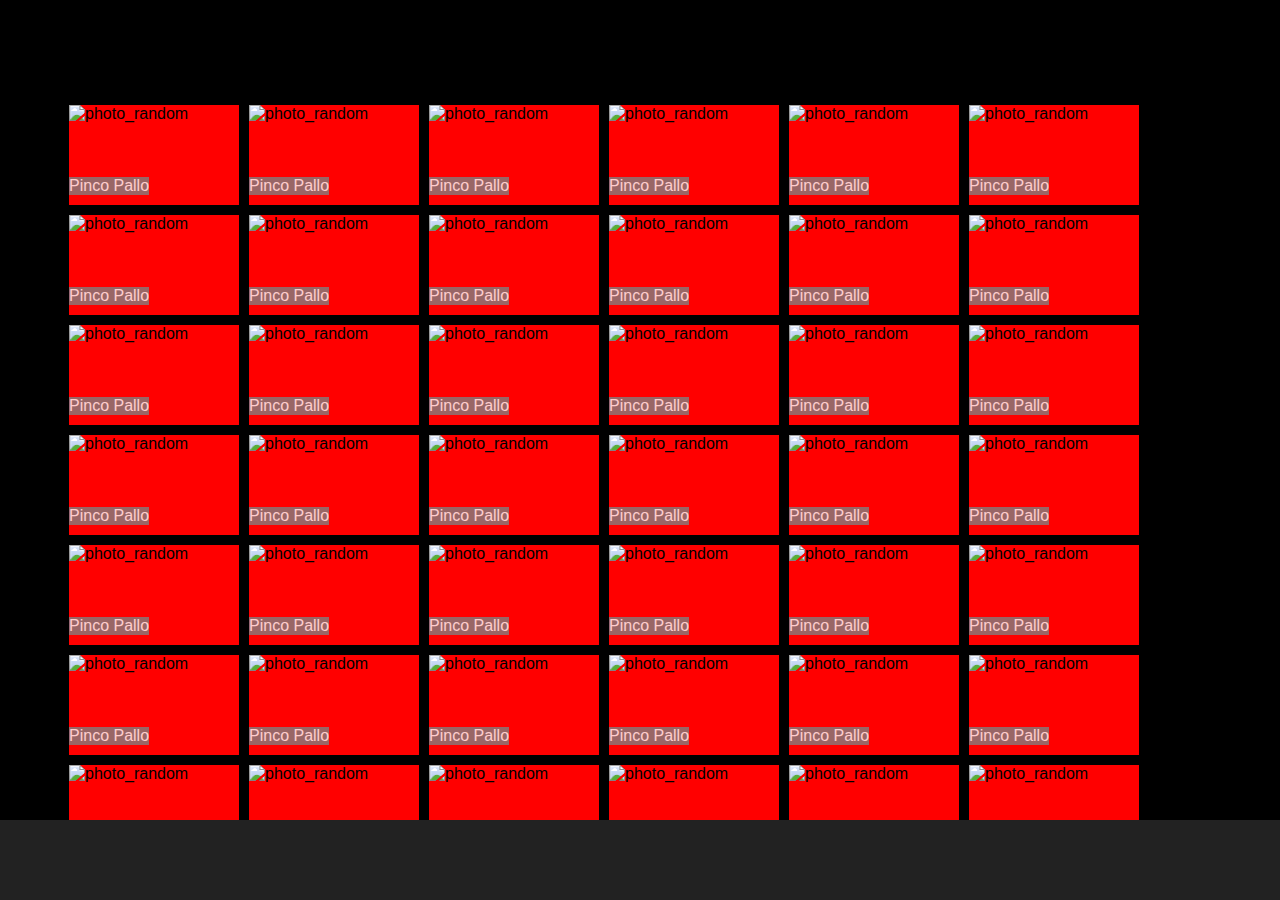
==== index.html @ 49b44897 "layout di base" ====
<!DOCTYPE html>
<html lang="en">

<head>
    <meta charset="UTF-8">
    <link rel="stylesheet" href="https://cdnjs.cloudflare.com/ajax/libs/font-awesome/6.1.1/css/all.min.css"
        integrity="sha512-KfkfwYDsLkIlwQp6LFnl8zNdLGxu9YAA1QvwINks4PhcElQSvqcyVLLD9aMhXd13uQjoXtEKNosOWaZqXgel0g=="
        crossorigin="anonymous" referrerpolicy="no-referrer" />
    <link rel="stylesheet" href="./css/style.css">
    <meta http-equiv="X-UA-Compatible" content="IE=edge">
    <meta name="viewport" content="width=device-width, initial-scale=1.0">
    <title>Document</title>
</head>

<body>

    <header>
        <div class="container_h">

        </div>

    </header>

    <main>

        <div class="container_m">

            <div class="box_movie">
                <img src="https://picsum.photos/170/100" alt="photo_random">
                <div class="up_photo">
                    <span><i class="fa-solid fa-microphone-slash"></i></span>
                    <span>Pinco Pallo</span>
                </div>
            </div>


            <div class="box_movie">
                <img src="https://picsum.photos/170/100" alt="photo_random">
                <div class="up_photo">
                    <span><i class="fa-solid fa-microphone-slash"></i></span>
                    <span>Pinco Pallo</span>
                </div>
            </div>


            <div class="box_movie">
                <img src="https://picsum.photos/170/100" alt="photo_random">
                <div class="up_photo">
                    <span><i class="fa-solid fa-microphone-slash"></i></span>
                    <span>Pinco Pallo</span>
                </div>
            </div>


            <div class="box_movie">
                <img src="https://picsum.photos/170/100" alt="photo_random">
                <div class="up_photo">
                    <span><i class="fa-solid fa-microphone-slash"></i></span>
                    <span>Pinco Pallo</span>
                </div>
            </div>


            <div class="box_movie">
                <img src="https://picsum.photos/170/100" alt="photo_random">
                <div class="up_photo">
                    <span><i class="fa-solid fa-microphone-slash"></i></span>
                    <span>Pinco Pallo</span>
                </div>
            </div>


            <div class="box_movie">
                <img src="https://picsum.photos/170/100" alt="photo_random">
                <div class="up_photo">
                    <span><i class="fa-solid fa-microphone-slash"></i></span>
                    <span>Pinco Pallo</span>
                </div>
            </div>


            <div class="box_movie">
                <img src="https://picsum.photos/170/100" alt="photo_random">
                <div class="up_photo">
                    <span><i class="fa-solid fa-microphone-slash"></i></span>
                    <span>Pinco Pallo</span>
                </div>
            </div>


            <div class="box_movie">
                <img src="https://picsum.photos/170/100" alt="photo_random">
                <div class="up_photo">
                    <span><i class="fa-solid fa-microphone-slash"></i></span>
                    <span>Pinco Pallo</span>
                </div>
            </div>


            <div class="box_movie">
                <img src="https://picsum.photos/170/100" alt="photo_random">
                <div class="up_photo">
                    <span><i class="fa-solid fa-microphone-slash"></i></span>
                    <span>Pinco Pallo</span>
                </div>
            </div>


            <div class="box_movie">
                <img src="https://picsum.photos/170/100" alt="photo_random">
                <div class="up_photo">
                    <span><i class="fa-solid fa-microphone-slash"></i></span>
                    <span>Pinco Pallo</span>
                </div>
            </div>

            <div class="box_movie">
                <img src="https://picsum.photos/170/100" alt="photo_random">
                <div class="up_photo">
                    <span><i class="fa-solid fa-microphone-slash"></i></span>
                    <span>Pinco Pallo</span>
                </div>
            </div>


            <div class="box_movie">
                <img src="https://picsum.photos/170/100" alt="photo_random">
                <div class="up_photo">
                    <span><i class="fa-solid fa-microphone-slash"></i></span>
                    <span>Pinco Pallo</span>
                </div>
            </div>


            <div class="box_movie">
                <img src="https://picsum.photos/170/100" alt="photo_random">
                <div class="up_photo">
                    <span><i class="fa-solid fa-microphone-slash"></i></span>
                    <span>Pinco Pallo</span>
                </div>
            </div>


            <div class="box_movie">
                <img src="https://picsum.photos/170/100" alt="photo_random">
                <div class="up_photo">
                    <span><i class="fa-solid fa-microphone-slash"></i></span>
                    <span>Pinco Pallo</span>
                </div>
            </div>


            <div class="box_movie">
                <img src="https://picsum.photos/170/100" alt="photo_random">
                <div class="up_photo">
                    <span><i class="fa-solid fa-microphone-slash"></i></span>
                    <span>Pinco Pallo</span>
                </div>
            </div>


            <div class="box_movie">
                <img src="https://picsum.photos/170/100" alt="photo_random">
                <div class="up_photo">
                    <span><i class="fa-solid fa-microphone-slash"></i></span>
                    <span>Pinco Pallo</span>
                </div>
            </div>


            <div class="box_movie">
                <img src="https://picsum.photos/170/100" alt="photo_random">
                <div class="up_photo">
                    <span><i class="fa-solid fa-microphone-slash"></i></span>
                    <span>Pinco Pallo</span>
                </div>
            </div>


            <div class="box_movie">
                <img src="https://picsum.photos/170/100" alt="photo_random">
                <div class="up_photo">
                    <span><i class="fa-solid fa-microphone-slash"></i></span>
                    <span>Pinco Pallo</span>
                </div>
            </div>


            <div class="box_movie">
                <img src="https://picsum.photos/170/100" alt="photo_random">
                <div class="up_photo">
                    <span><i class="fa-solid fa-microphone-slash"></i></span>
                    <span>Pinco Pallo</span>
                </div>
            </div>


            <div class="box_movie">
                <img src="https://picsum.photos/170/100" alt="photo_random">
                <div class="up_photo">
                    <span><i class="fa-solid fa-microphone-slash"></i></span>
                    <span>Pinco Pallo</span>
                </div>
            </div>

            <div class="box_movie">
                <img src="https://picsum.photos/170/100" alt="photo_random">
                <div class="up_photo">
                    <span><i class="fa-solid fa-microphone-slash"></i></span>
                    <span>Pinco Pallo</span>
                </div>
            </div>


            <div class="box_movie">
                <img src="https://picsum.photos/170/100" alt="photo_random">
                <div class="up_photo">
                    <span><i class="fa-solid fa-microphone-slash"></i></span>
                    <span>Pinco Pallo</span>
                </div>
            </div>


            <div class="box_movie">
                <img src="https://picsum.photos/170/100" alt="photo_random">
                <div class="up_photo">
                    <span><i class="fa-solid fa-microphone-slash"></i></span>
                    <span>Pinco Pallo</span>
                </div>
            </div>


            <div class="box_movie">
                <img src="https://picsum.photos/170/100" alt="photo_random">
                <div class="up_photo">
                    <span><i class="fa-solid fa-microphone-slash"></i></span>
                    <span>Pinco Pallo</span>
                </div>
            </div>


            <div class="box_movie">
                <img src="https://picsum.photos/170/100" alt="photo_random">
                <div class="up_photo">
                    <span><i class="fa-solid fa-microphone-slash"></i></span>
                    <span>Pinco Pallo</span>
                </div>
            </div>


            <div class="box_movie">
                <img src="https://picsum.photos/170/100" alt="photo_random">
                <div class="up_photo">
                    <span><i class="fa-solid fa-microphone-slash"></i></span>
                    <span>Pinco Pallo</span>
                </div>
            </div>


            <div class="box_movie">
                <img src="https://picsum.photos/170/100" alt="photo_random">
                <div class="up_photo">
                    <span><i class="fa-solid fa-microphone-slash"></i></span>
                    <span>Pinco Pallo</span>
                </div>
            </div>


            <div class="box_movie">
                <img src="https://picsum.photos/170/100" alt="photo_random">
                <div class="up_photo">
                    <span><i class="fa-solid fa-microphone-slash"></i></span>
                    <span>Pinco Pallo</span>
                </div>
            </div>


            <div class="box_movie">
                <img src="https://picsum.photos/170/100" alt="photo_random">
                <div class="up_photo">
                    <span><i class="fa-solid fa-microphone-slash"></i></span>
                    <span>Pinco Pallo</span>
                </div>
            </div>


            <div class="box_movie">
                <img src="https://picsum.photos/170/100" alt="photo_random">
                <div class="up_photo">
                    <span><i class="fa-solid fa-microphone-slash"></i></span>
                    <span>Pinco Pallo</span>
                </div>
            </div>

            <div class="box_movie">
                <img src="https://picsum.photos/170/100" alt="photo_random">
                <div class="up_photo">
                    <span><i class="fa-solid fa-microphone-slash"></i></span>
                    <span>Pinco Pallo</span>
                </div>
            </div>


            <div class="box_movie">
                <img src="https://picsum.photos/170/100" alt="photo_random">
                <div class="up_photo">
                    <span><i class="fa-solid fa-microphone-slash"></i></span>
                    <span>Pinco Pallo</span>
                </div>
            </div>


            <div class="box_movie">
                <img src="https://picsum.photos/170/100" alt="photo_random">
                <div class="up_photo">
                    <span><i class="fa-solid fa-microphone-slash"></i></span>
                    <span>Pinco Pallo</span>
                </div>
            </div>


            <div class="box_movie">
                <img src="https://picsum.photos/170/100" alt="photo_random">
                <div class="up_photo">
                    <span><i class="fa-solid fa-microphone-slash"></i></span>
                    <span>Pinco Pallo</span>
                </div>
            </div>


            <div class="box_movie">
                <img src="https://picsum.photos/170/100" alt="photo_random">
                <div class="up_photo">
                    <span><i class="fa-solid fa-microphone-slash"></i></span>
                    <span>Pinco Pallo</span>
                </div>
            </div>


            <div class="box_movie">
                <img src="https://picsum.photos/170/100" alt="photo_random">
                <div class="up_photo">
                    <span><i class="fa-solid fa-microphone-slash"></i></span>
                    <span>Pinco Pallo</span>
                </div>
            </div>


            <div class="box_movie">
                <img src="https://picsum.photos/170/100" alt="photo_random">
                <div class="up_photo">
                    <span><i class="fa-solid fa-microphone-slash"></i></span>
                    <span>Pinco Pallo</span>
                </div>
            </div>


            <div class="box_movie">
                <img src="https://picsum.photos/170/100" alt="photo_random">
                <div class="up_photo">
                    <span><i class="fa-solid fa-microphone-slash"></i></span>
                    <span>Pinco Pallo</span>
                </div>
            </div>


            <div class="box_movie">
                <img src="https://picsum.photos/170/100" alt="photo_random">
                <div class="up_photo">
                    <span><i class="fa-solid fa-microphone-slash"></i></span>
                    <span>Pinco Pallo</span>
                </div>
            </div>


            <div class="box_movie">
                <img src="https://picsum.photos/170/100" alt="photo_random">
                <div class="up_photo">
                    <span><i class="fa-solid fa-microphone-slash"></i></span>
                    <span>Pinco Pallo</span>
                </div>
            </div>

            <div class="box_movie">
                <img src="https://picsum.photos/170/100" alt="photo_random">
                <div class="up_photo">
                    <span><i class="fa-solid fa-microphone-slash"></i></span>
                    <span>Pinco Pallo</span>
                </div>
            </div>


            <div class="box_movie">
                <img src="https://picsum.photos/170/100" alt="photo_random">
                <div class="up_photo">
                    <span><i class="fa-solid fa-microphone-slash"></i></span>
                    <span>Pinco Pallo</span>
                </div>
            </div>


            <div class="box_movie">
                <img src="https://picsum.photos/170/100" alt="photo_random">
                <div class="up_photo">
                    <span><i class="fa-solid fa-microphone-slash"></i></span>
                    <span>Pinco Pallo</span>
                </div>
            </div>


            <div class="box_movie">
                <img src="https://picsum.photos/170/100" alt="photo_random">
                <div class="up_photo">
                    <span><i class="fa-solid fa-microphone-slash"></i></span>
                    <span>Pinco Pallo</span>
                </div>
            </div>


            <div class="box_movie">
                <img src="https://picsum.photos/170/100" alt="photo_random">
                <div class="up_photo">
                    <span><i class="fa-solid fa-microphone-slash"></i></span>
                    <span>Pinco Pallo</span>
                </div>
            </div>


            <div class="box_movie">
                <img src="https://picsum.photos/170/100" alt="photo_random">
                <div class="up_photo">
                    <span><i class="fa-solid fa-microphone-slash"></i></span>
                    <span>Pinco Pallo</span>
                </div>
            </div>


            <div class="box_movie">
                <img src="https://picsum.photos/170/100" alt="photo_random">
                <div class="up_photo">
                    <span><i class="fa-solid fa-microphone-slash"></i></span>
                    <span>Pinco Pallo</span>
                </div>
            </div>


            <div class="box_movie">
                <img src="https://picsum.photos/170/100" alt="photo_random">
                <div class="up_photo">
                    <span><i class="fa-solid fa-microphone-slash"></i></span>
                    <span>Pinco Pallo</span>
                </div>
            </div>


            <div class="box_movie">
                <img src="https://picsum.photos/170/100" alt="photo_random">
                <div class="up_photo">
                    <span><i class="fa-solid fa-microphone-slash"></i></span>
                    <span>Pinco Pallo</span>
                </div>
            </div>


            <div class="box_movie">
                <img src="https://picsum.photos/170/100" alt="photo_random">
                <div class="up_photo">
                    <span><i class="fa-solid fa-microphone-slash"></i></span>
                    <span>Pinco Pallo</span>
                </div>
            </div>

            

        </div>


    </main>

    <footer>

        <div class="container_f">

            <div class="f_left">
                

            </div>

            <div class="f_center">

            </div>

            <div class="f_right">

            </div>

        </div>

    </footer>

</body>

</html>
---- css/style.css ----
*{
    margin: 0;
    padding: 0;
    box-sizing: border-box;
    font-family: Arial, Helvetica, sans-serif;
}


header{
    height: 100px;
    width: 100%;
    background-color: black;
    position: fixed;
    z-index: 1;
}

main{
    background-color: black;
    display: flex;
    justify-content: center;
    overflow: scroll;
}

.container_m{
    width: 90%;
    display: flex;
    flex-wrap: wrap;
    height: 100vh;
    padding-top: 100px;
    
}

.box_movie{
    width: 170px;
    height: 100px;
    background-color: red;
    margin: 5px;
    position: relative;
}

.box_movie img{
    width: 100%;;
}

.up_photo{
    background-color: gray;
    opacity: 0.8;
    position: absolute;
    bottom: 10px;
    left: 0;
}

.up_photo span{
    color: white;
}

footer{
    height: 80px;
    width: 100%;
    background-color: #222222;
    position: fixed;
    bottom: 0;
    left: 0;
    
}

.container_f{

}
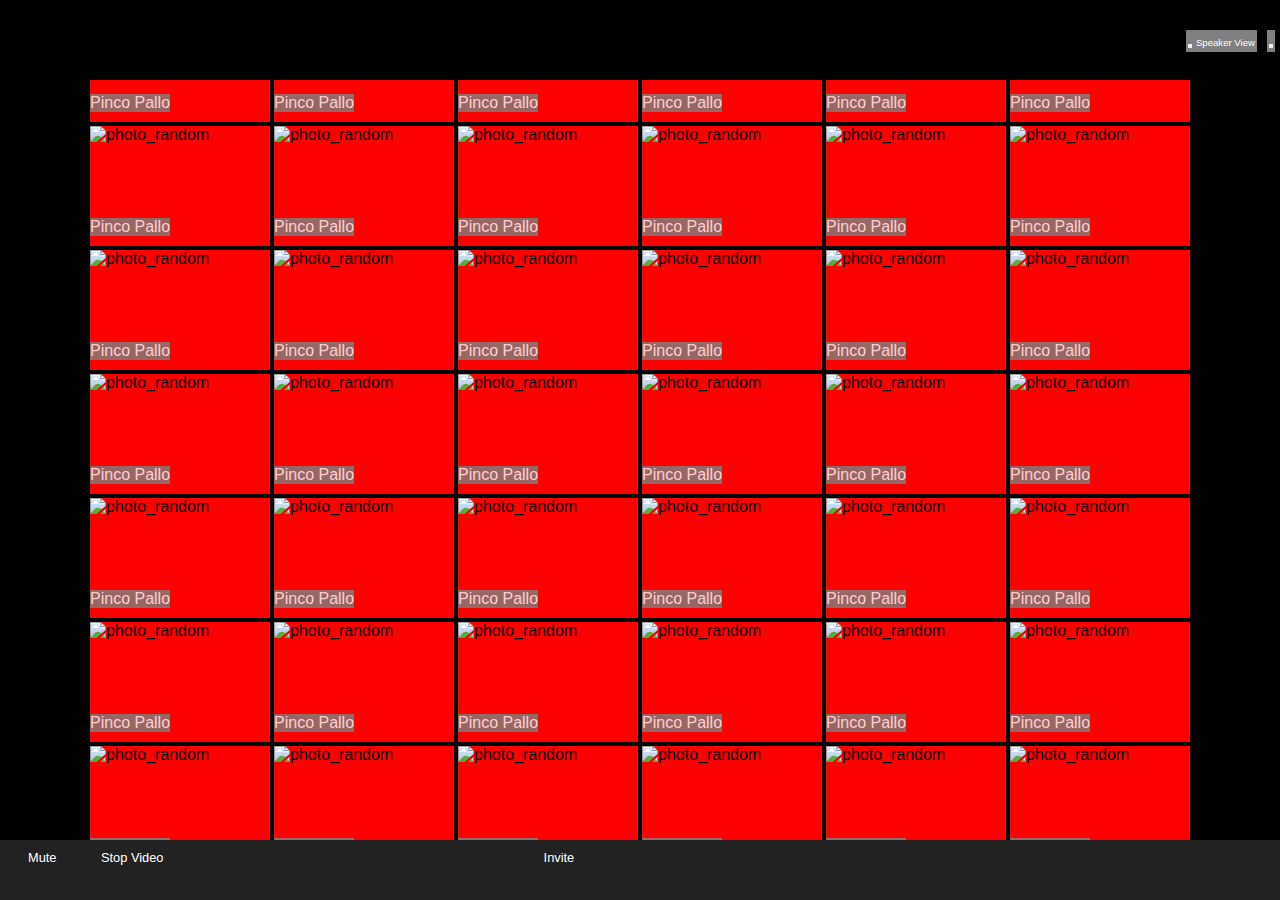
==== commit b30838e0: "layout position" ====
--- a/index.html
+++ b/index.html
@@ -17,6 +17,21 @@
     <header>
         <div class="container_h">
 
+            <div class="container_button">
+                
+                <div class="button">
+                    <button><i class="fa-solid fa-grip"></i></button>
+                    <span>Speaker View</span>
+                </div>
+    
+                <div class="button">
+                    <button><i class="fa-solid fa-grip"></i></button>
+                </div>
+            </div>
+
+            
+
+
         </div>
 
     </header>
@@ -478,16 +493,49 @@
     </main>
 
     <footer>
-
+        <!-- Sezione sinistra -->
         <div class="container_f">
 
+            <!-- Bottone microfono -->
             <div class="f_left">
+                <div class="icon">
+                    <button class="button_style"><i class="fa-solid fa-microphone-lines-slash"></i></button>
+                    <span>Mute</span>
+                    
+                </div>
+
+                <div class="arrow button_style">
+                    <button class="button_style_s"><i class="fa-solid fa-chevron-up"></i></button>
+                </div>
+
+                <!-- Bottone Video -->
+                <div class="icon">
+                    <button class="button_style"><i class="fa-solid fa-video"></i></button>
+                    <span>Stop Video</span>
+                    
+                </div>
+
+                <div class="arrow button_style">
+                    <button class="button_style_s"><i class="fa-solid fa-chevron-up"></i></button>
+                </div>
                 
 
             </div>
 
             <div class="f_center">
 
+                <!-- Bottone add user -->
+            <div class="f_left">
+                <div class="icon">
+                    <button class="button_style"><i class="fa-solid fa-user-plus"></i></button>
+                    <span>Invite</span>
+                    
+                </div>
+
+                <div class="arrow button_style">
+                    <button class="button_style_s"><i class="fa-solid fa-chevron-up"></i></button>
+                </div>
+
             </div>
 
             <div class="f_right">
--- a/css/style.css
+++ b/css/style.css
@@ -7,39 +7,81 @@
 
 
 header{
-    height: 100px;
     width: 100%;
     background-color: black;
-    position: fixed;
     z-index: 1;
+    position: absolute;
+    top: 0;
+    left: 0;
 }
 
 main{
     background-color: black;
     display: flex;
     justify-content: center;
+    height: 100vh;
     overflow: scroll;
 }
+
+footer{
+    min-height: 60px;
+    width: 100%;
+    background-color: #222222;
+    position: absolute;
+    bottom: 0;
+    left: 0; 
+}
+
+
+
+
+.container_h{
+    position: relative;
+    margin: 0 auto;
+    height: 80px;
+}
+
+.container_button{
+    display: flex;
+    flex-wrap: wrap;
+    position: absolute;
+    top: 25px;
+    right: 0;
+}
+
+.button{
+    background-color: gray;
+    padding: 2px;
+    margin: 5px;
+}
+
+.button span{
+    color: white;
+    font-size: 0.6rem;
+}
+
 
 .container_m{
     width: 90%;
     display: flex;
+    justify-content: center;
     flex-wrap: wrap;
-    height: 100vh;
-    padding-top: 100px;
-    
+
 }
 
+
+
 .box_movie{
-    width: 170px;
-    height: 100px;
+    width: 180px;
+    height: 120px;
     background-color: red;
-    margin: 5px;
+    margin: 2px;
     position: relative;
 }
 
 .box_movie img{
-    width: 100%;;
+    width: 100%;
+    height: 100%;
 }
 
 .up_photo{
@@ -54,20 +96,72 @@
     color: white;
 }
 
-footer{
-    height: 80px;
-    width: 100%;
-    background-color: #222222;
-    position: fixed;
-    bottom: 0;
-    left: 0;
-    
+
+
+.container_f{
+    display: flex;
+    justify-content: center;
+
 }
 
-.container_f{
+.f_left{
+    flex-grow: 1;
+    display: flex;
+    align-items: center;
+}
 
+.f_center{
+    flex-grow: 2;
+    display: flex;
+    align-items: center;
+
+}
+
+.f_right{
+    flex-grow: 1;
+    display: flex;
+    align-items: center;
+}
+
+.icon{
+    position: relative;
+    text-align: center;
+    padding: 5px;
+    width: 80px;
+}
+
+.icon span{
+    font-size: 0.8rem;
+    color: white;
+    display: inline-block;
+}
+
+
+.button_style{
+    font-size: 30px;
+    border: none;
+    text-decoration: none;
+    background-color: #222222;
+    color: white;
+}
+
+.button_style_s{
+    font-size: 12px;
+    border: none;
+    text-decoration: none;
+    background-color: #222222;
+    color: white;
+}
+
+
+
+.arrow{
+    padding: 0px 5px;
 }
 
 
 
 
+
+
+
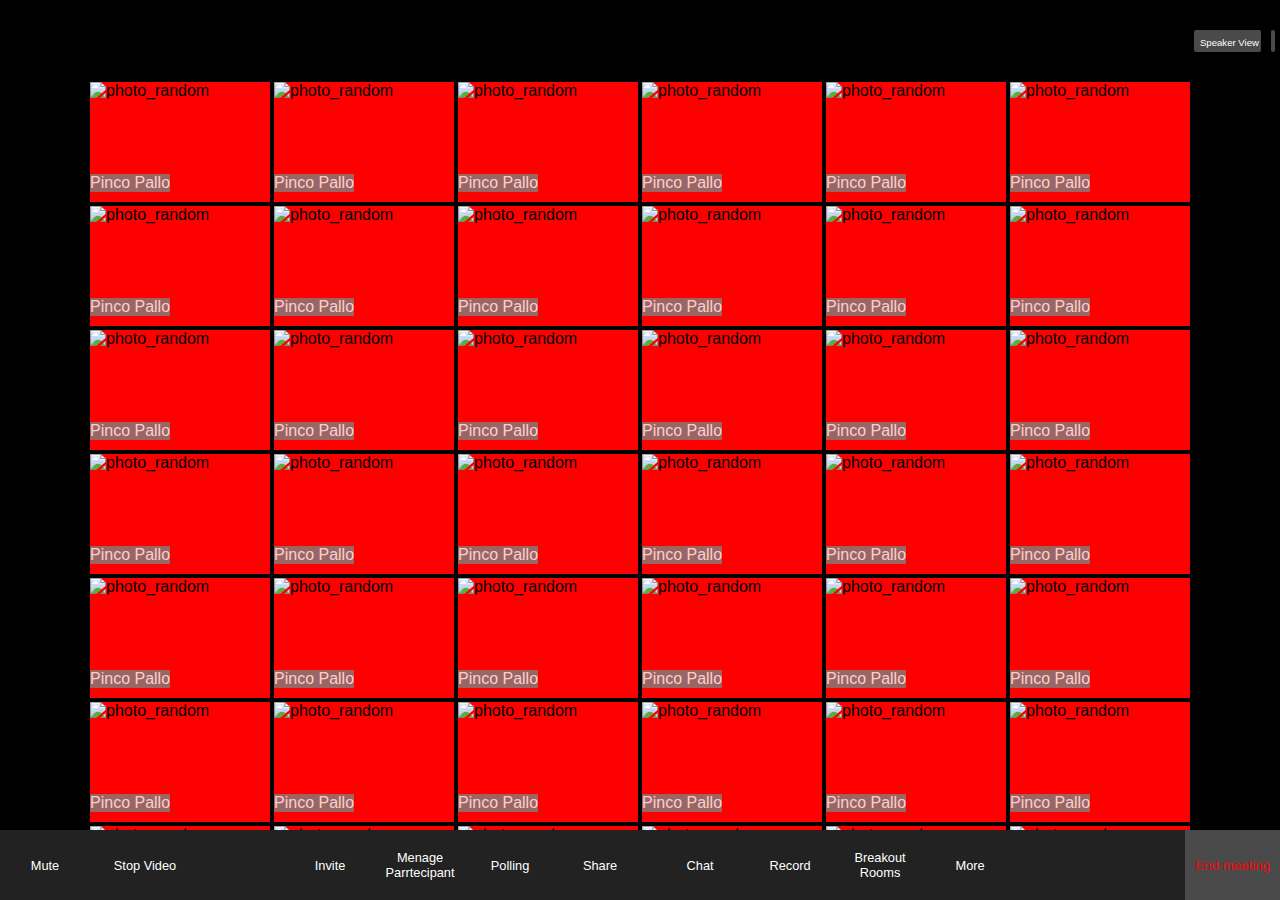
==== commit e133f252: "footer" ====
--- a/index.html
+++ b/index.html
@@ -18,18 +18,18 @@
         <div class="container_h">
 
             <div class="container_button">
-                
+
                 <div class="button">
                     <button><i class="fa-solid fa-grip"></i></button>
                     <span>Speaker View</span>
                 </div>
-    
+
                 <div class="button">
-                    <button><i class="fa-solid fa-grip"></i></button>
-                </div>
-            </div>
-
-            
+                    <button><i class="fa-solid fa-maximize"></i></button>
+                </div>
+            </div>
+
+
 
 
         </div>
@@ -485,7 +485,7 @@
                 </div>
             </div>
 
-            
+
 
         </div>
 
@@ -501,7 +501,7 @@
                 <div class="icon">
                     <button class="button_style"><i class="fa-solid fa-microphone-lines-slash"></i></button>
                     <span>Mute</span>
-                    
+
                 </div>
 
                 <div class="arrow button_style">
@@ -512,37 +512,90 @@
                 <div class="icon">
                     <button class="button_style"><i class="fa-solid fa-video"></i></button>
                     <span>Stop Video</span>
-                    
+
                 </div>
 
                 <div class="arrow button_style">
                     <button class="button_style_s"><i class="fa-solid fa-chevron-up"></i></button>
                 </div>
-                
+
 
             </div>
 
             <div class="f_center">
 
                 <!-- Bottone add user -->
-            <div class="f_left">
                 <div class="icon">
                     <button class="button_style"><i class="fa-solid fa-user-plus"></i></button>
                     <span>Invite</span>
-                    
+
+                </div>
+
+
+                <!-- Bottone add user -->
+                <div class="icon">
+                    <button class="button_style"><i class="fa-solid fa-users"></i></button>
+                    <span>Menage Parrtecipant</span>
+
+                </div>
+
+
+                <!-- Bottone add user -->
+                <div class="icon">
+                    <button class="button_style"><i class="fa-solid fa-chart-simple"></i></button>
+                    <span>Polling</span>
+
+                </div>
+
+
+                <!-- Bottone share -->
+                <div class="icon">
+                    <button class="button_style color_style"><i class="fa-solid fa-share-from-square"></i></button>
+                    <span class="color_style">Share</span>
+
                 </div>
 
                 <div class="arrow button_style">
                     <button class="button_style_s"><i class="fa-solid fa-chevron-up"></i></button>
                 </div>
 
-            </div>
-
-            <div class="f_right">
-
-            </div>
-
-        </div>
+                <!-- Bottone chat -->
+                <div class="icon">
+                    <button class="button_style"><i class="fa-solid fa-comment"></i></button>
+                    <span>Chat</span>
+
+                </div>
+
+                <!-- Bottone record -->
+                <div class="icon">
+                    <button class="button_style"><i class="fa-solid fa-record-vinyl"></i></button>
+                    <span>Record</span>
+
+                </div>
+
+                <!-- Bottone chat -->
+                <div class="icon">
+                    <button class="button_style"><i class="fa-solid fa-table-cells-large"></i></button>
+                    <span>Breakout Rooms</span>
+
+                </div>
+
+                <!-- Bottone more -->
+                <div class="icon">
+                    <button class="button_style"><i class="fa-solid fa-ellipsis"></i></button>
+                    <span>More</span>
+
+                </div>
+
+                <div class="f_right">
+
+                    <div class="end_button">
+                        <button>End meeting</button>
+                    </div>
+
+                </div>
+
+            </div>
 
     </footer>
 
--- a/css/style.css
+++ b/css/style.css
@@ -7,29 +7,28 @@
 
 
 header{
+    position: relative;
     width: 100%;
     background-color: black;
     z-index: 1;
-    position: absolute;
     top: 0;
     left: 0;
 }
 
 main{
+    position: relative;
     background-color: black;
     display: flex;
     justify-content: center;
-    height: 100vh;
-    overflow: scroll;
+    height: calc(100vh - 80px - 70px);
+    overflow-y: auto;
 }
 
 footer{
-    min-height: 60px;
     width: 100%;
+    height: 70px;
     background-color: #222222;
-    position: absolute;
-    bottom: 0;
-    left: 0; 
+    position: relative;
 }
 
 
@@ -50,9 +49,17 @@
 }
 
 .button{
-    background-color: gray;
+    background-color: #4A4A4A;
     padding: 2px;
     margin: 5px;
+    border-radius: 2px;
+}
+
+.button button{
+    border: none;
+    background-color: #4A4A4A;
+    color: white;
+    padding: 2px 0px;
 }
 
 .button span{
@@ -121,13 +128,17 @@
     flex-grow: 1;
     display: flex;
     align-items: center;
+    justify-content: flex-end;
 }
 
 .icon{
-    position: relative;
+    display: flex;
+    flex-direction: column;
+    align-content: center;
+    justify-content: center;
     text-align: center;
     padding: 5px;
-    width: 80px;
+    width: 90px;
 }
 
 .icon span{
@@ -138,7 +149,7 @@
 
 
 .button_style{
-    font-size: 30px;
+    font-size: 25px;
     border: none;
     text-decoration: none;
     background-color: #222222;
@@ -159,9 +170,26 @@
     padding: 0px 5px;
 }
 
+.end_button button{
+    text-decoration: none;
+    background-color: #4A4A4A;
+    color: red;
+    border: none;
+    height: 70px;
+    padding: 0px 10px;
+    
+}
+
+.color_style{
+    color: green;
+
+}
 
 
 
 
 
 
+
+
+
